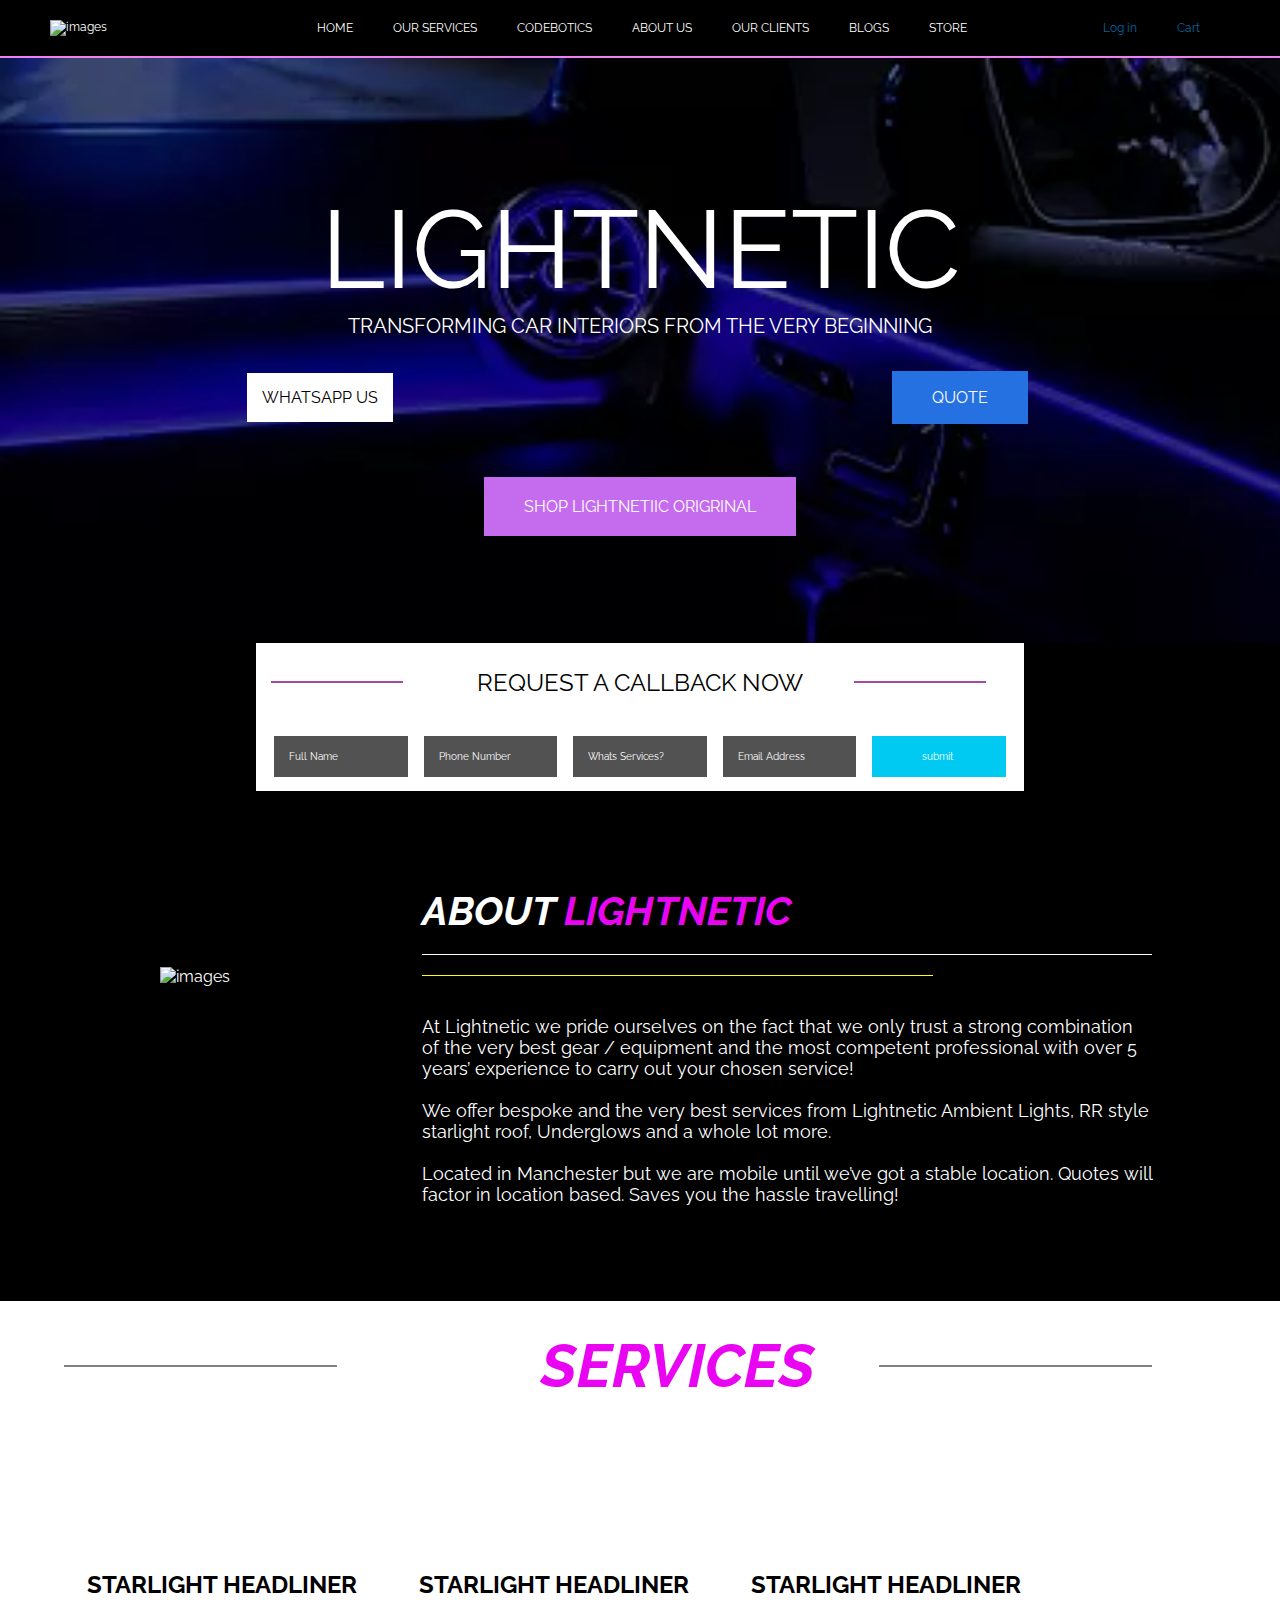
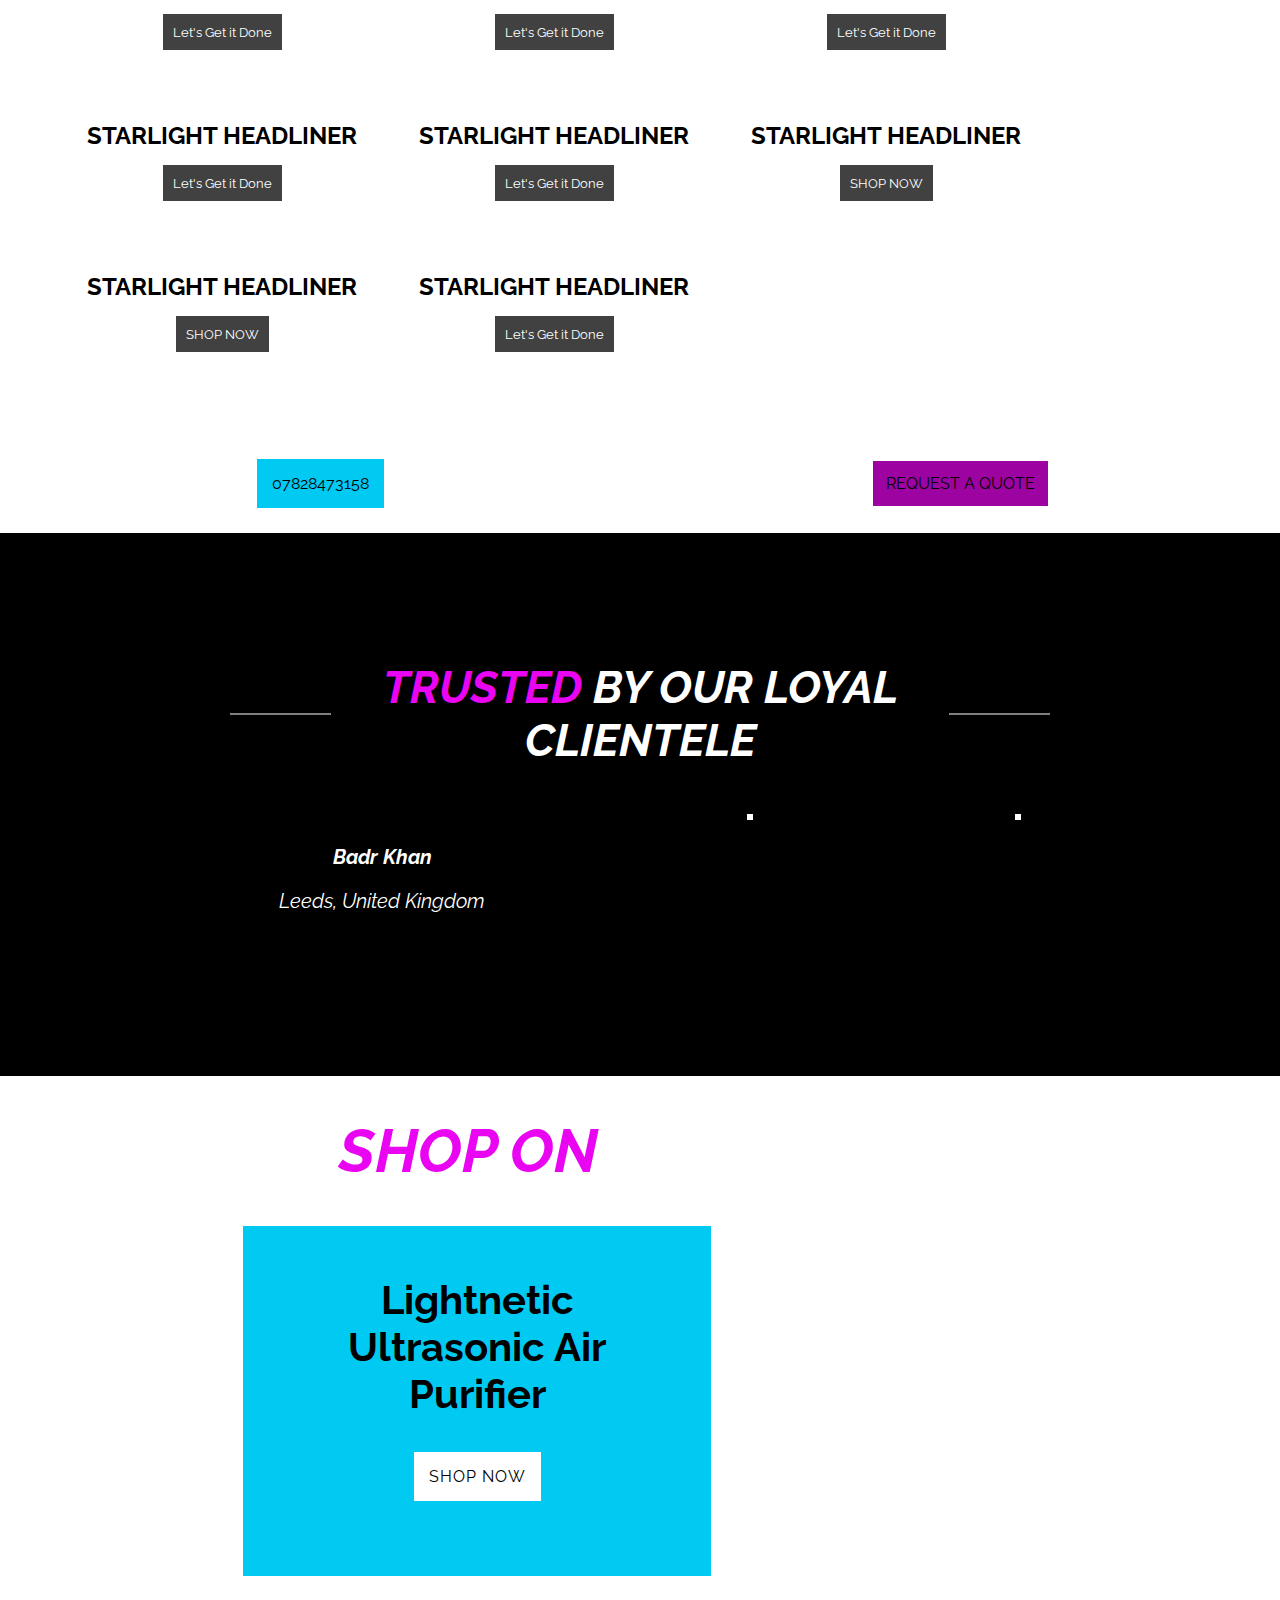
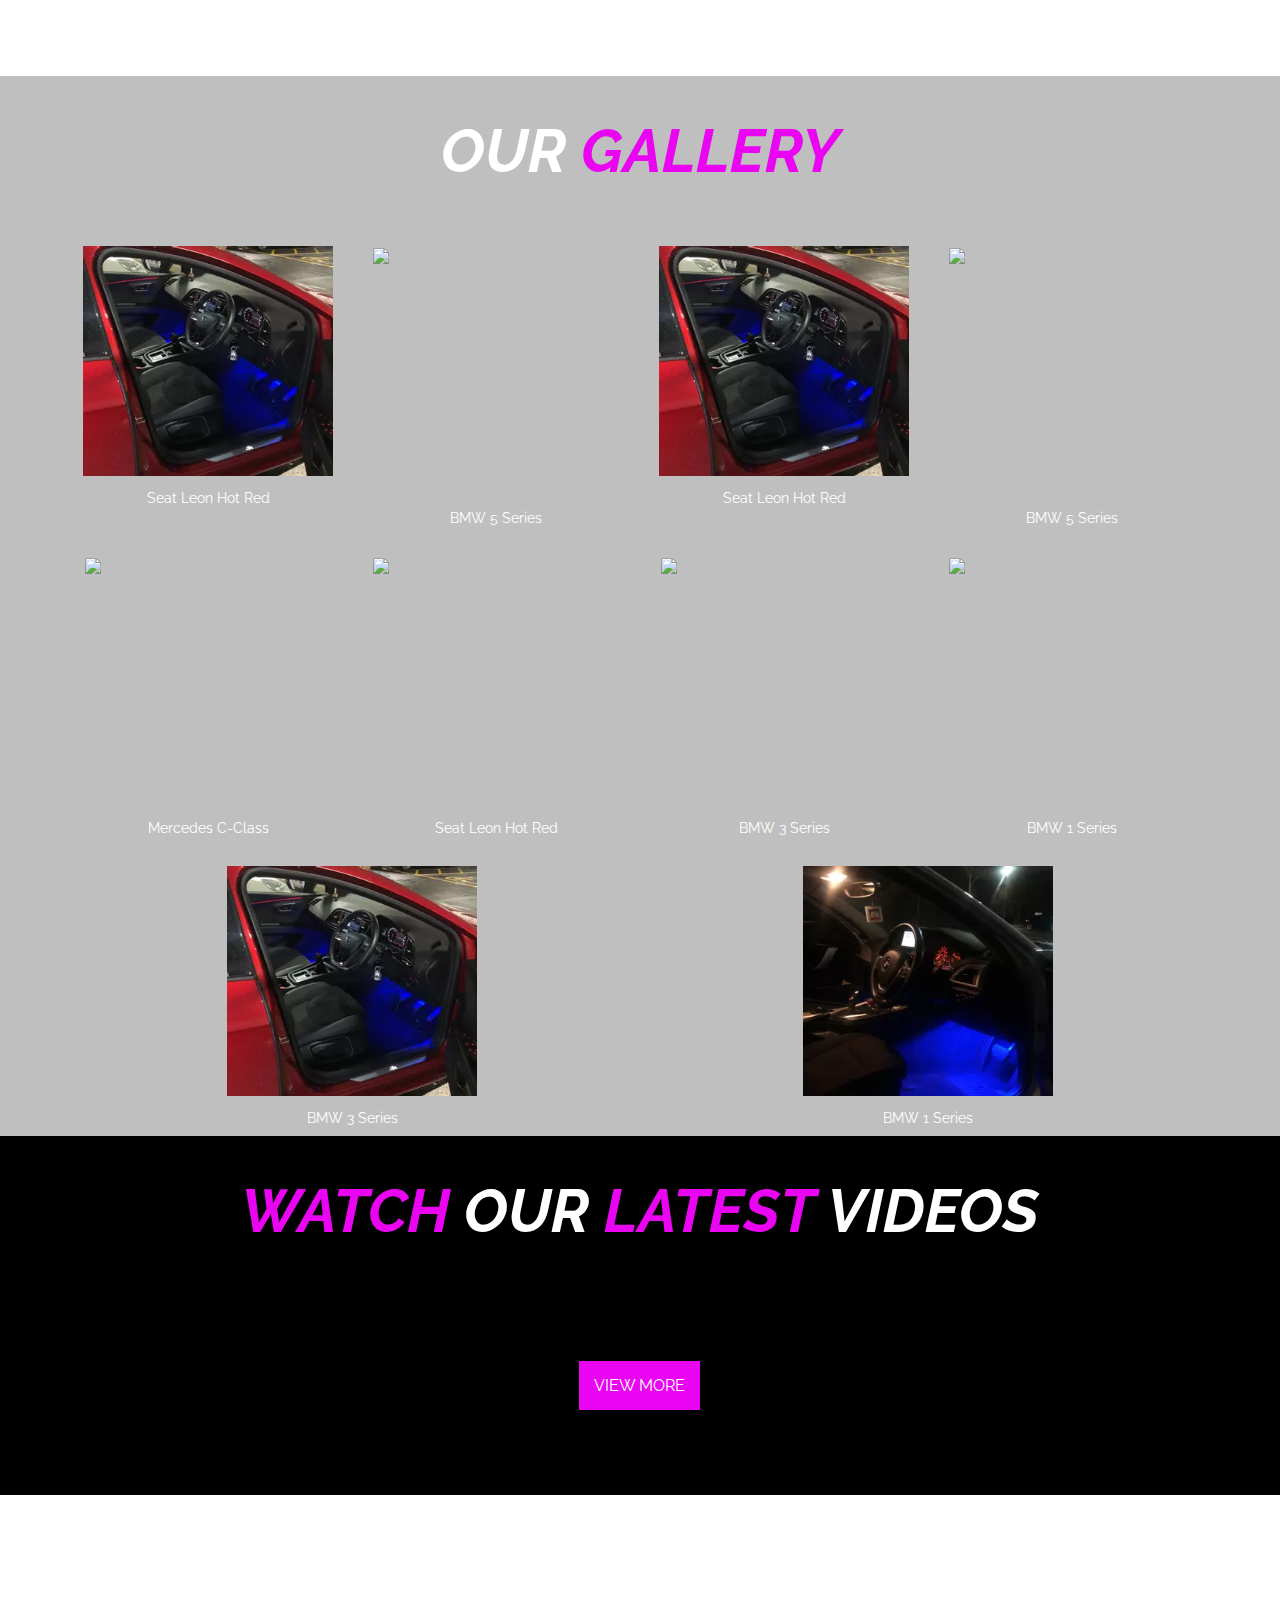
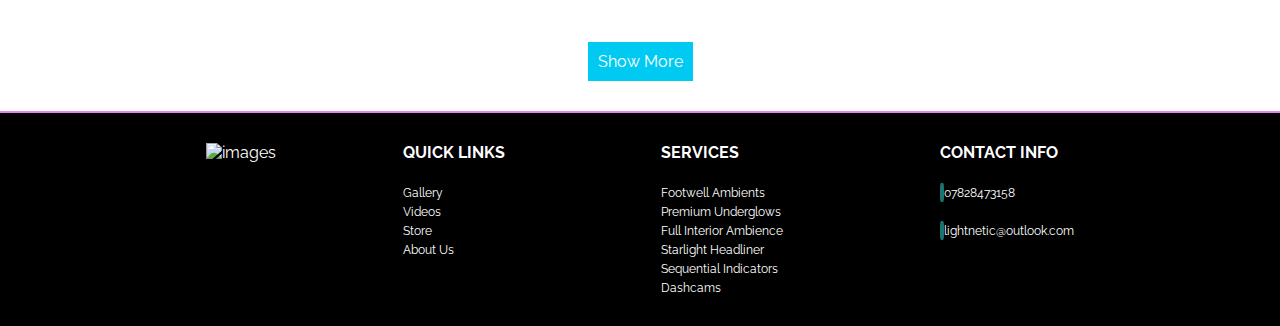
==== project two car automation/index.html @ 7e62d8d1 "hello" ====
<!DOCTYPE html>
<html lang="en">

<head>
    <meta charset="UTF-8">
    <meta http-equiv="X-UA-Compatible" content="IE=edge">
    <meta name="viewport" content="width=device-width, initial-scale=1.0">


    <link rel="stylesheet" href="style.css">


    <link rel="stylesheet" href="./font-awesome-4.7.0/css/font-awesome.min.css">
    <title>Car Custom | Lightnetic-Ambient Lights | Bolton</title>
</head>

<body>
    <header>
        <nav class="nav1">
            <div class="logo">
                <img height="100px" src="./images/logo.webp" alt="images">
            </div>

            <div class="list">
                <ul>
                    <li><a href="#HOME">HOME</a></li>
                    <li><a href="#OUR_SERVICES">OUR SERVICES</a></li>
                    <li><a href="#CODEBOTICS">CODEBOTICS</a></li>
                    <li><a href="#ABOUT_US">ABOUT US</a></li>
                    <li><a href="#OUR CLIENTS">OUR CLIENTS</a></li>
                    <li><a href="#BLOGS">BLOGS</a></li>
                    <li><a href="#STORE">STORE</a></li>
                </ul>
            </div>
            <div class="login">
                <ul>
                    <li><a href="#"><i class="fa fa-user-circle"></i> Log in</a></li>
                    <li><a href="#"><i class="fa fa-shopping-cart"></i> Cart </a></li>

                </ul>
            </div>

        </nav>
    </header>


    <section id="set1">
        <div class="divs11">
            <p>
                <span class="light">LIGHTNETIC</span> <br> TRANSFORMING CAR INTERIORS FROM THE VERY BEGINNING
            </p>
        </div>


        <div class="divs12">
            <div class="divs121">
                <a href=""><i class="fa fa-whatsapp"></i> WHATSAPP US</a>
            </div>
            <div class="divs122">
                <a href=""><i class="fa fa-envelope"></i> QUOTE</a>
            </div>
        </div>


        <div class="divs13">
            <a href=""><i class="fa fa-shopping-cart"></i> SHOP LIGHTNETIIC ORIGRINAL</a>
        </div>
    </section>


    <section id="set2">
        <div class="se2">
            <div class="f2">
                <div class="l21"></div>
                <div class="c21">REQUEST A CALLBACK NOW</div>

                <div class="l22"></div>
            </div>
            <form class="c22" action="">
                <input class="c221" type="name" name="text" value="Full Name">
                <input class="c222" type="name" name="Email" value="Phone Number">
                <input class="c223" type="name" name="Email" value="Whats Services?">
                <input class="c224" type="name" name="Email" value="Email Address">
                <input class="c225" type="submit" value="submit ">

            </form>
        </div>
    </section>


    <section id="set3">



        <div class="c31">
            <img class="c311" src="./images/c31.gif" alt="images">

        </div>




        <div class="c32">
            <h2>ABOUT <span>LIGHTNETIC</span>
            </h2>
            <div class="l31">
            </div>
            <div class="l32"></div><br>
            <p><br> At Lightnetic we pride ourselves on the fact that we only trust a strong combination of the very best gear / equipment and the most competent professional with over 5 years’ experience to carry out your chosen service! <br> <br> We offer
                bespoke and the very best services from Lightnetic Ambient Lights, RR style starlight roof, Underglows and a whole lot more. <br> <br> Located in Manchester but we are mobile until we’ve got a stable location. Quotes will factor in location
                based. Saves you the hassle travelling!</p>
        </div>
    </section>

    <div class="c4">
        <section id="set4">

            <div class="f4">
                <div class="l41"></div>
                <div class="c41">
                    <h2>OUR <span> SERVICES</span>
                    </h2>
                </div>

                <div class="l42"></div>
            </div>
            <br><br>


            <div class="c422">

                <div class="c4221">
                    <a href="#"><img src="./images/services/1.webp" alt="">
                    </a>
                    <h2>STARLIGHT HEADLINER</h2>
                    <button class="b">Let's Get it Done</button>
                </div>
                <div class="c4221">
                    <a href="#"><img src="./images/services/2.webp" alt="">
                    </a>
                    <h2>STARLIGHT HEADLINER</h2>
                    <button class="b">Let's Get it Done</button>
                </div>
                <div class="c4221">
                    <a href="#"><img src="./images/services/3.webp" alt="">
                    </a>
                    <h2>STARLIGHT HEADLINER</h2>
                    <button class="b">Let's Get it Done</button>
                </div>
                <div class="c4221">
                    <a href="#"><img src="./images/services/4.webp" alt="">
                    </a>
                    <h2>STARLIGHT HEADLINER</h2>
                    <button class="b">Let's Get it Done</button>
                </div>
                <div class="c4221">
                    <a href="#"><img src="./images/services/5.gif" alt="">
                    </a>
                    <h2>STARLIGHT HEADLINER</h2>
                    <button class="b">Let's Get it Done</button>
                </div>
                <div class="c4221">
                    <a href="#"><img src="./images/services/6.webp" alt="">
                    </a>
                    <h2>STARLIGHT HEADLINER</h2>
                    <button class="b">SHOP NOW</button>
                </div>
                <div class="c4221">
                    <a href="#"><img src="./images/services/7.webp" alt="">
                    </a>
                    <h2>STARLIGHT HEADLINER</h2>
                    <button class="b">SHOP NOW</button>
                </div>
                <div class="c4221">
                    <a href="#"><img src="./images/services/8.webp" alt="">
                    </a>
                    <h2>STARLIGHT HEADLINER</h2>
                    <button class="b">Let's Get it Done</button>
                </div>
            </div>

            <div class="c43">
                <div class="c431">
                    <a href=""><i class="fa fa-phone"></i> 07828473158</a>
                </div>
                <div class="c432">
                    <a href=""><i class="fa fa-envelope"></i> REQUEST A QUOTE</a>
                </div>
            </div>
    </div>


    </section>


    <section id="set5">
        <div class="f5">
            <div class="l51"></div>
            <div class="c51">
                <h2><span>TRUSTED</span> BY OUR LOYAL <br> CLIENTELE</h2>
            </div>

            <div class="l52"></div>
        </div>
        <br> <br>
        <div class="c5">
            <div class="c51">
                <div class="c511">
                    <div>
                        <img src="./images/set5/1.1.webp" alt="">
                    </div>
                    <div>
                        <h4>
                            Badr Khan
                        </h4>
                        <p>Leeds, United Kingdom</p>
                    </div>
                </div>
                <div>
                    <img src="./images/set5/1.2.webp" alt="">
                </div>
            </div>
            <div class="c512">
                <img src="./images/set5/2.webp" alt="">
            </div>
            <div class="c512">
                <img src="./images/set5/3.webp" alt="">

            </div>


        </div>

    </section>

    <section id="set6">
        <div class="c61">
            <h2><span>SHOP ON </span> OUR STORE </h2>
        </div>

        <div class="c62">
            <div class="c621">
                <a href="#">
                    <img src="./images/set6/1.webp" alt="">
                </a>
            </div>
            <div class="c622">
                <p>Lightnetic Ultrasonic Air Purifier </p>
                <a href="#">SHOP NOW</a>
            </div>
        </div>
    </section>

    <section id="set7" style="background-image: url(./images/set7/back.webp);">
        <div class="c71">
            <h2>OUR <span>GALLERY</span></h2>
        </div>

        <div class="c72">

            <div class="c721">
                <a href="#">
                    <img src="./images/gallery/1.webp" alt="">
                </a>
                <p>Seat Leon Hot Red</p>
            </div>
            <div class="c721">
                <a href="#">
                    <img src="./images/gallery/2.webp" alt="">
                </a>
                <p>BMW 5 Series</p>
            </div>
            <div class="c721">
                <a href="#">
                    <img src="./images/gallery/1.webp" alt="">
                </a>
                <p>Seat Leon Hot Red</p>
            </div>
            <div class="c721">
                <a href="#">
                    <img src="./images/gallery/4.webp" alt="">
                </a>
                <p>BMW 5 Series</p>
            </div>
            <div class="c721">
                <a href="#">
                    <img src="./images/gallery/5.webp" alt="">
                </a>
                <p>Mercedes C-Class</p>
            </div>
            <div class="c721">
                <a href="#">
                    <img src="./images/gallery/6.webp" alt="">
                </a>
                <p>Seat Leon Hot Red</p>
            </div>
            <div class="c721">
                <a href="#">
                    <img src="./images/gallery/7.webp" alt="">
                </a>
                <p>BMW 3 Series</p>

            </div>
            <div class="c721">
                <a href="#">
                    <img src="./images/gallery/8.webp" alt="">
                </a>
                <p>BMW 1 Series</p>
            </div>
            <div class="c721">
                <a href="#">
                    <img src="./images/gallery/1.webp" alt="">
                </a>
                <p>BMW 3 Series</p>
            </div>
            <div class="c721">
                <a href="#">
                    <img src="./images/gallery/10.webp" alt="">
                </a>
                <p>BMW 1 Series</p>
            </div>


        </div>

    </section>

    <section id="set8">
        <div class="c81">
            <h2><span>WATCH</span> OUR <span>LATEST</span> VIDEOS </h2>
        </div>
        <div class="c82">

            <div class="c821">
                <img src="./images/set8/2..jpg" alt="">
            </div>
            <div class="c822">
                <a href="#">
                    VIEW MORE
                </a>
            </div>
            <div class="c821">
                <img src="./images/set8/1.webp" alt="">
            </div>


        </div>
    </section>

    <section id="set9" style="background-image: url(./images/set7/back.webp);">
        <div class="c91">
            <p>F<img src="./images/set9/1.webp" alt="">LLOW US <img src="./images/set9/1.webp" alt="">N INSTAGRAM</p>
        </div>

        <div class="c92"></div>
        <div class="c93">
            <a href="#">Show More</a>
        </div>
    </section>


    <div id="set10">
        <div class="c10">
            <div class="c101">
                <img height="100px" src="./images/logo.webp" alt="images">
            </div>
            <div class="c102">
                <h4>QUICK LINKS</h4>
                <ul>
                    <li> <a href="">Gallery
                </a>
                    </li>
                    <li> <a href="">Videos
                </a>
                    </li>
                    <li><a href="">Store
                </a>
                    </li>
                    <li><a href="">About Us
                </a>
                    </li>
                </ul>
            </div>
            <div class="c102">
                <h4>SERVICES</h4>
                <ul>
                    <li> <a href="">Footwell Ambients
                </a>
                    </li>
                    <li> <a href="">Premium Underglows
                </a>
                    </li>
                    <li> <a href="">Full Interior Ambience
                </a>
                    </li>
                    <li> <a href="">Starlight Headliner
                </a>
                    </li>
                    <li> <a href="">Sequential Indicators
                </a>
                    </li>
                    <li> <a href="">Dashcams
                </a>
                    </li>
                </ul>
            </div>
            <div class="c102">
                <h4>CONTACT INFO</h4>
                <a href=""><i class="fa fa-phone"></i> 07828473158</a>
                <BR></BR>
                <a href=""><i class="fa fa-envelope"></i> lightnetic@outlook.com</a>

            </div>
        </div>
    </div>
</body>

</html>
---- project two car automation/style.css ----
@import url('https://fonts.googleapis.com/css2?family=Raleway:ital,wght@0,600;1,400;1,800&display=swap');
    * {
        margin: 0;
        padding: 0;
        box-sizing: border-box;
        font-family: 'Raleway', sans-serif;
    }
    
    .nav1 {
        display: flex;
        flex-wrap: wrap;
        position: relative;
        width: 100%;
        font-size: 12px;
        height: auto;
        align-items: center;
        align-content: center;
        background-color: black;
        border-bottom: violet solid 2px;
        transition: ease-in;
    }
    
    .nav1 .list a {
        text-decoration: none;
        color: white;
        padding: 20px;
    }
    
    .nav1 .list a:hover {
        color: violet;
    }
    
    .nav1 ul li {
        list-style: none;
        margin: 10px 0px;
    }
    
    .nav1 ul {
        display: flex;
        flex-wrap: wrap;
    }
    
    .logo {
        flex: 1;
        margin: 20px 50px;
    }
    
    .login a {
        color: rgb(4, 101, 158);
        text-decoration: none;
        padding: 20px;
    }
    
    .list {
        flex: 4;
        width: 100%;
    }
    
    .login {
        flex: 1;
    }
    
    @media screen and (max-width: 600px) {
        .nav1 ul {
            display: block;
        }
        .nav1 ul li {
            list-style: none;
            margin: 20px 0px;
        }
        .nav1 ul li a {
            width: 100%;
        }
    }
    
    body {
        margin-top: auto;
        color: white;
    }
    
    #set1 {
        display: flex;
        height: 65vh;
        justify-content: center;
        flex-flow: column;
        align-items: center;
        text-align: center;
        color: white;
        background-image: url(./images/c1d175_979aefe089e24b4780950fdfd1708178_mv2.webp);
        background-size: cover;
    }
    
    .light {
        font-size: 110px;
    }
    
    .divs11 {
        font-size: 20px;
    }
    
    @media screen and (max-width: 600px) {
        .light {
            font-size: 40px;
        }
        .divs11 {
            font-size: 10px;
        }
    }
    
    .divs12 {
        margin: 50px 30px;
        display: flex;
        align-content: center;
        width: 100%;
        color: black;
    }
    
    .divs121 a {
        padding: 15px;
        text-decoration: none;
        color: black;
        background-color: white;
    }
    
    .divs121 a:hover {
        background-color: lightgreen;
    }
    
    .divs122 a {
        padding: 17px 40px;
        text-decoration: none;
        color: white;
        background-color: rgb(38, 113, 226);
    }
    
    .divs122 a:hover {
        background-color: rgb(243, 127, 98);
    }
    
    .divs121,
    .divs122 {
        flex: 1;
    }
    
    .divs13 {
        margin-top: 40px;
    }
    
    .divs13 a {
        padding: 20px 40px;
        text-decoration: none;
        color: white;
        background-color: rgb(197, 108, 238);
    }
    
    .divs13 a:hover {
        background-color: rgb(243, 127, 98);
    }
    
    @media screen and (max-width: 600px) {
        .divs13 a {
            padding: 10px 10px;
            text-decoration: none;
            color: white;
            background-color: rgb(197, 108, 238);
        }
        .divs122 a {
            padding: 8.5px 20px;
            text-decoration: none;
            color: white;
            background-color: rgb(38, 113, 226);
        }
        .divs121 a {
            padding: 10px;
            text-decoration: none;
            color: black;
            background-color: white;
        }
        .divs12 {
            display: block;
        }
        .divs121,
        .divs122 {
            padding-top: 40px;
        }
    }
    
    #set2 {
        background-color: black;
    }
    
    .se2 {
        margin: 0 20vw;
        width: 60%;
        height: auto;
        justify-content: center;
        align-items: center;
        text-align: center;
        color: black;
        background-color: white;
    }
    
    .f2 {
        display: flex;
        align-items: center;
    }
    
    .l21 {
        flex: 1;
        width: 20%;
        height: 2px;
        background-color: rgb(167, 74, 167);
        margin: 5%;
        margin-left: 2%;
    }
    
    .l22 {
        flex: 1;
        width: 20%;
        height: 2px;
        background-color: rgb(167, 74, 167);
        margin: 5%;
        margin-left: 2%;
    }
    
    .c21 {
        /* padding: 40px; */
        flex: 3;
        font-size: x-large;
    }
    
    @media screen and (max-width: 600px) {
        .c21 {
            flex: 3;
            font-size: medium;
        }
    }
    
    .c22 {
        flex: 1;
        padding: 10px;
        font-size: 10px;
        min-width: 100%;
    }
    
    .c22 {
        display: flex;
        flex-wrap: wrap;
    }
    
    .c221,
    .c222,
    .c223,
    .c224,
    .c225 {
        flex: 1;
        padding: 15px;
        font-size: 10px;
        min-width: 100px;
        margin: 4px 8px;
        background-color: rgb(82, 82, 82);
        color: white;
        border: none;
    }
    
    .c225 {
        background-color: rgb(0, 202, 242);
    }
    
    #set3 {
        background-color: black;
        height: auto;
        display: flex;
        justify-content: space-around;
        flex-wrap: wrap;
        padding: 1rem 0;
    }
    
    .c31 img {
        height: auto;
        width: auto;
        padding: 4rem;
        margin-top: 6rem;
        margin-left: 6rem;
    }
    
    .c32 {
        flex: 1;
        margin: 1rem 4rem;
        padding: 4rem;
    }
    
    .c32 h2 {
        font-size: 40px;
        font-style: italic;
    }
    
    .c32 p {
        font-size: 18px;
    }
    
    .c32 span {
        color: rgb(234, 5, 242);
    }
    
    .l31 {
        width: 100%;
        height: 1px;
        margin: 20px;
        background-color: white;
        margin-left: 0;
    }
    
    .l32 {
        width: 70%;
        height: 1px;
        background-color: yellow;
        margin-left: 0;
    }
    
    #set4 {
        background-image: url(./images/set4.webp);
        background-size: cover;
        height: auto;
    }
    
    .c41 {
        font-size: 40px;
        font-style: italic;
        text-align: center;
    }
    
    .c41 span {
        color: rgb(234, 5, 242);
    }
    
    .f4 {
        display: flex;
        align-items: center;
    }
    
    .l41 {
        flex: 1;
        width: 30%;
        height: 2px;
        background-color: gray;
        margin: 5%;
    }
    
    .l42 {
        flex: 1;
        width: 30%;
        height: 2px;
        background-color: gray;
        margin: 5%;
        margin-right: 10%;
    }
    
    .c422 {
        text-align: center;
        margin: 3.5rem;
        display: flex;
        flex-wrap: wrap;
    }
    
    @media screen and (max-width: 600px) {
        .c422 {
            text-align: center;
            margin: 1rem;
            display: flex;
            flex-wrap: wrap;
        }
    }
    
    .c4221 {
        text-align: center;
        margin: 1rem;
        width: 300px;
        background-color: white;
        color: black;
        padding: 10px;
    }
    
    .c4221 img {
        width: 280px;
    }
    
    .b {
        background-color: rgb(65, 65, 65);
        color: white;
        margin-top: 15px;
        padding: 10px;
        border: none;
    }
    
    .b:hover {
        background-color: skyblue
    }
    
    .c43 {
        display: flex;
        flex-wrap: wrap;
        justify-content: space-around;
        text-align: center;
        align-content: center;
    }
    
    .c431,
    .c432 {
        flex: 1;
        margin: 40px 0;
        width: 100%;
    }
    
    @media screen and (max-width: 600px) {
        .c43 {
            display: block;
            justify-content: space-around;
            text-align: center;
            align-content: center;
            height: 10vh;
            padding-bottom: 5rem;
        }
    }
    
    .c431 a {
        text-decoration: none;
        background-color: rgb(0, 202, 242);
        color: black;
        padding: 15px;
    }
    
    .c432 a {
        text-decoration: none;
        background-color: rgb(156, 3, 161);
        color: black;
        padding: 13px;
    }
    
    .c432 a:hover,
    .c431 a:hover {
        background-color: rgb(243, 127, 98);
    }
    
    #set5 {
        background-color: black;
        text-align: center;
        padding: 10%;
    }
    
    .c51 {
        font-size: 30px;
        font-style: italic;
    }
    
    .c51 span {
        color: rgb(234, 5, 242);
    }
    
    .f5 {
        display: flex;
        align-items: center;
    }
    
    .l51 {
        flex: 1;
        width: 30%;
        height: 2px;
        background-color: gray;
        margin: 5%;
        margin-left: 10%;
    }
    
    .l52 {
        flex: 1;
        width: 30%;
        height: 2px;
        background-color: gray;
        margin: 5%;
        margin-right: 10%;
    }
    
    .c5 {
        display: flex;
        flex-wrap: wrap;
        justify-content: space-around;
    }
    
    .c511 h4 {
        margin-top: 40px;
        margin-bottom: 20px;
    }
    
    .c511 {
        font-size: 20px;
        text-align: center;
    }
    
    .c511 img {
        margin: 10px;
        margin-top: 20px;
        width: 60%;
    }
    
    .c512 img {
        border: white solid 3px;
        width: 90%;
    }
    
    .c511 {
        display: flex;
        flex-basis: 30%;
        flex-wrap: wrap;
        align-content: text;
    }
    
    #set6 {
        background-image: url(./images/set4.webp);
        background-size: cover;
        height: auto;
    }
    
    .c61 {
        font-size: 40px;
        font-style: italic;
        text-align: center;
        padding: 40px;
    }
    
    .c61 span {
        color: rgb(234, 5, 242);
    }
    
    .c62 {
        display: flex;
        flex-wrap: wrap;
        margin: 0 19%;
        padding-bottom: 100px;
        width: 100%;
    }
    
    @media all and (max-width: 600px) {
        .c62 {
            margin: 0 19%;
            padding-bottom: 100px;
        }
        .c622 {
            background-color: rgb(0, 202, 242);
            color: black;
            text-align: center;
            height: 350px;
            width: 200px;
        }
        .c621 img {
            width: 250px;
        }
    }
    
    .c622 {
        background-color: rgb(0, 202, 242);
        color: black;
        text-align: center;
        height: 350px;
        width: 468px;
    }
    
    .c622 p {
        padding: 50px 60px;
        font-size: 40px;
        font-weight: bolder;
    }
    
    .c622 a {
        background-color: white;
        color: black;
        padding: 15px;
        border: none;
        text-decoration: none;
        letter-spacing: 1px;
    }
    
    .c622 a:hover {
        background-color: rgb(243, 127, 98);
    }
    
    .c62 img {
        height: 350px;
    }
    
    .c62 img :hover {
        --transition-duration: 700ms;
    }
    
    #set7 {
        background-image: url(./images/set7/back.webps);
        background-size: cover;
        height: auto;
        background-color: rgba(0, 0, 0, .25);
        padding: 0 5vw;
    }
    
    .c71 {
        font-size: 40px;
        font-style: italic;
        text-align: center;
        padding: 40px;
    }
    
    .c71 span {
        color: rgb(234, 5, 242);
    }
    
    .c72 {
        display: flex;
        flex-wrap: wrap;
        justify-content: space-around;
        text-align: center;
    }
    
    .c72 img {
        height: 250px;
        width: 250px;
        padding-top: 20px;
    }
    
    .c72 p {
        padding: 10px;
        font-size: 14px;
    }
    
    #set8 {
        background-color: black;
        padding-bottom: 50px;
    }
    
    .c81 {
        font-size: 40px;
        font-style: italic;
        text-align: center;
        padding: 40px;
    }
    
    .c81 span {
        color: rgb(234, 5, 242);
    }
    
    .c82 {
        display: flex;
        flex-wrap: wrap;
        text-align: center;
        margin: 0 10%;
        width: 80%;
    }
    
    .c821 {
        flex: 2;
    }
    
    .c821 img {
        width: 350px;
    }
    
    .c822 {
        flex: 1;
        text-decoration: none;
        margin-top: 90px;
        padding: 0 60px;
        margin-bottom: 50px;
    }
    
    .c822 a {
        text-decoration: none;
        padding: 15px;
        background-color: rgb(234, 5, 242);
        color: white;
    }
    
    .c822 a:hover {
        background-color: rgb(243, 127, 98);
    }
    
    #set9 {
        padding: 0 20%;
        text-align: center;
        border-bottom: violet solid 2px;
    }
    
    .c91 {
        font-size: xx-large;
        word-spacing: 10px;
        padding: 40px;
    }
    
    .c93 {
        padding: 40px;
    }
    
    .c93 a {
        padding: 10px;
        color: white;
        text-decoration: none;
        background-color: rgb(0, 202, 242);
    }
    
    .c93 a:hover {
        color: rgb(0, 202, 242);
        background-color: white;
    }
    
    #set10 {
        background-color: black;
    }
    
    .c10 {
        display: flex;
        flex-wrap: wrap;
        margin: 0 10%;
        width: 80%;
        justify-content: space-around;
    }
    
    .c101 {
        padding-top: 30px;
        padding-left: 30px;
    }
    
    .c102 {
        padding: 30px;
    }
    
    .c102 h4 {
        padding-bottom: 20px;
    }
    
    .c102 li {
        list-style: none;
    }
    
    .c102 li a {
        text-decoration: none;
        color: white;
        font-size: 12px;
    }
    
    .c102 a {
        text-decoration: none;
        color: white;
        font-size: 12px;
    }
    
    .c102 i {
        background-color: rgb(25, 117, 113);
        padding: 2px;
        border-radius: 30%;
        font-size: small;
    }
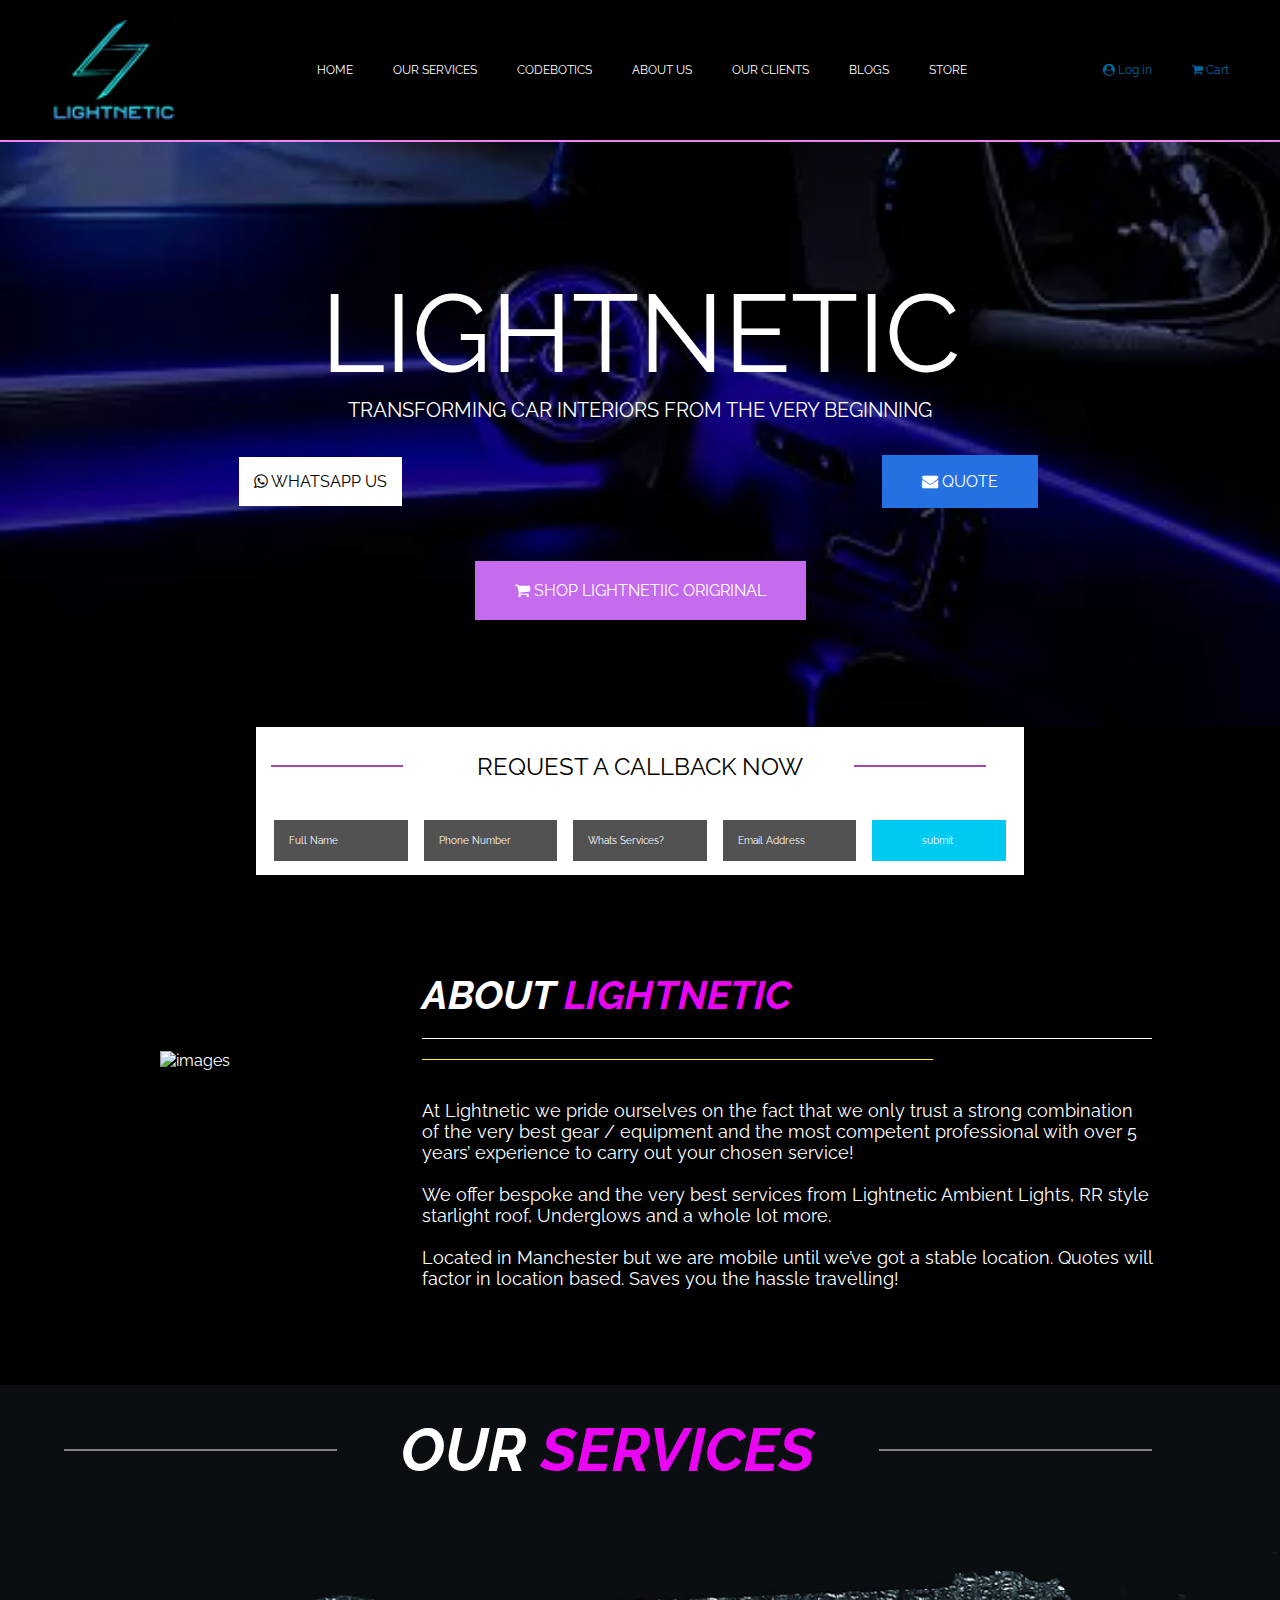
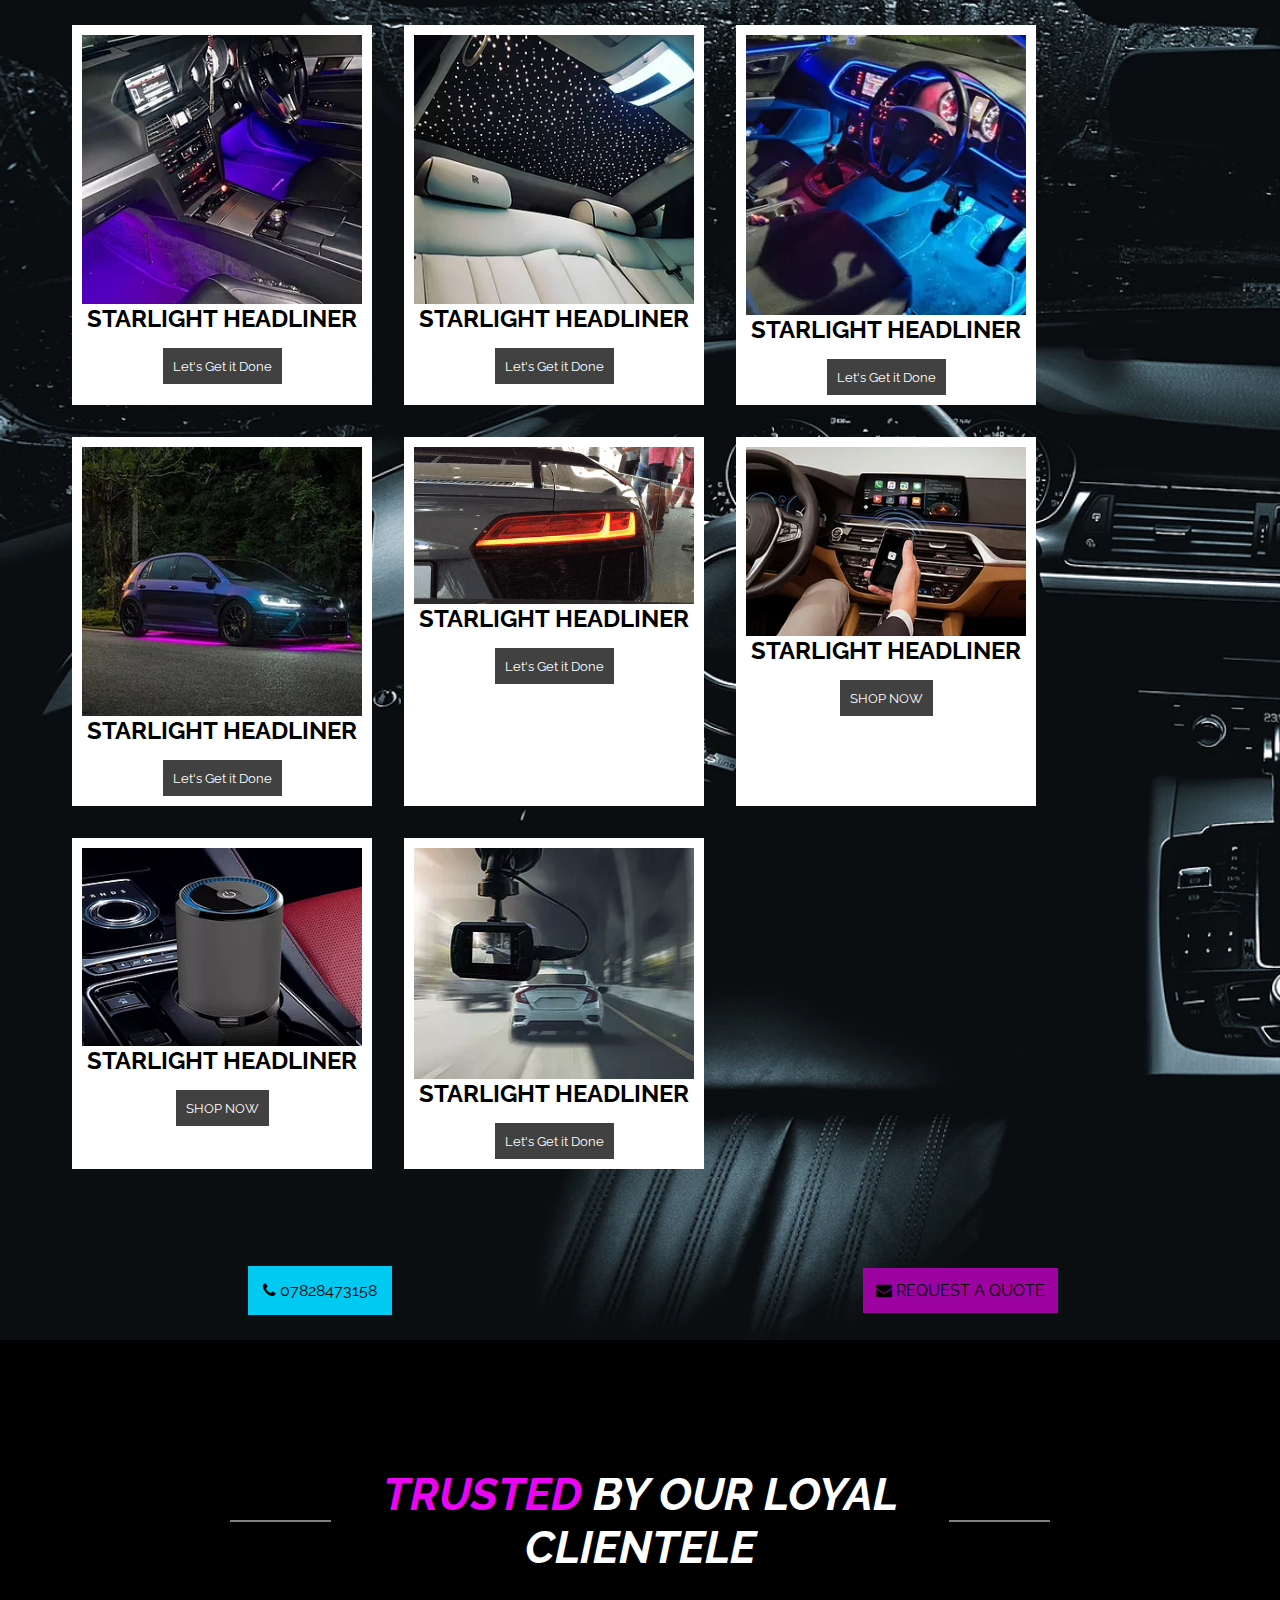
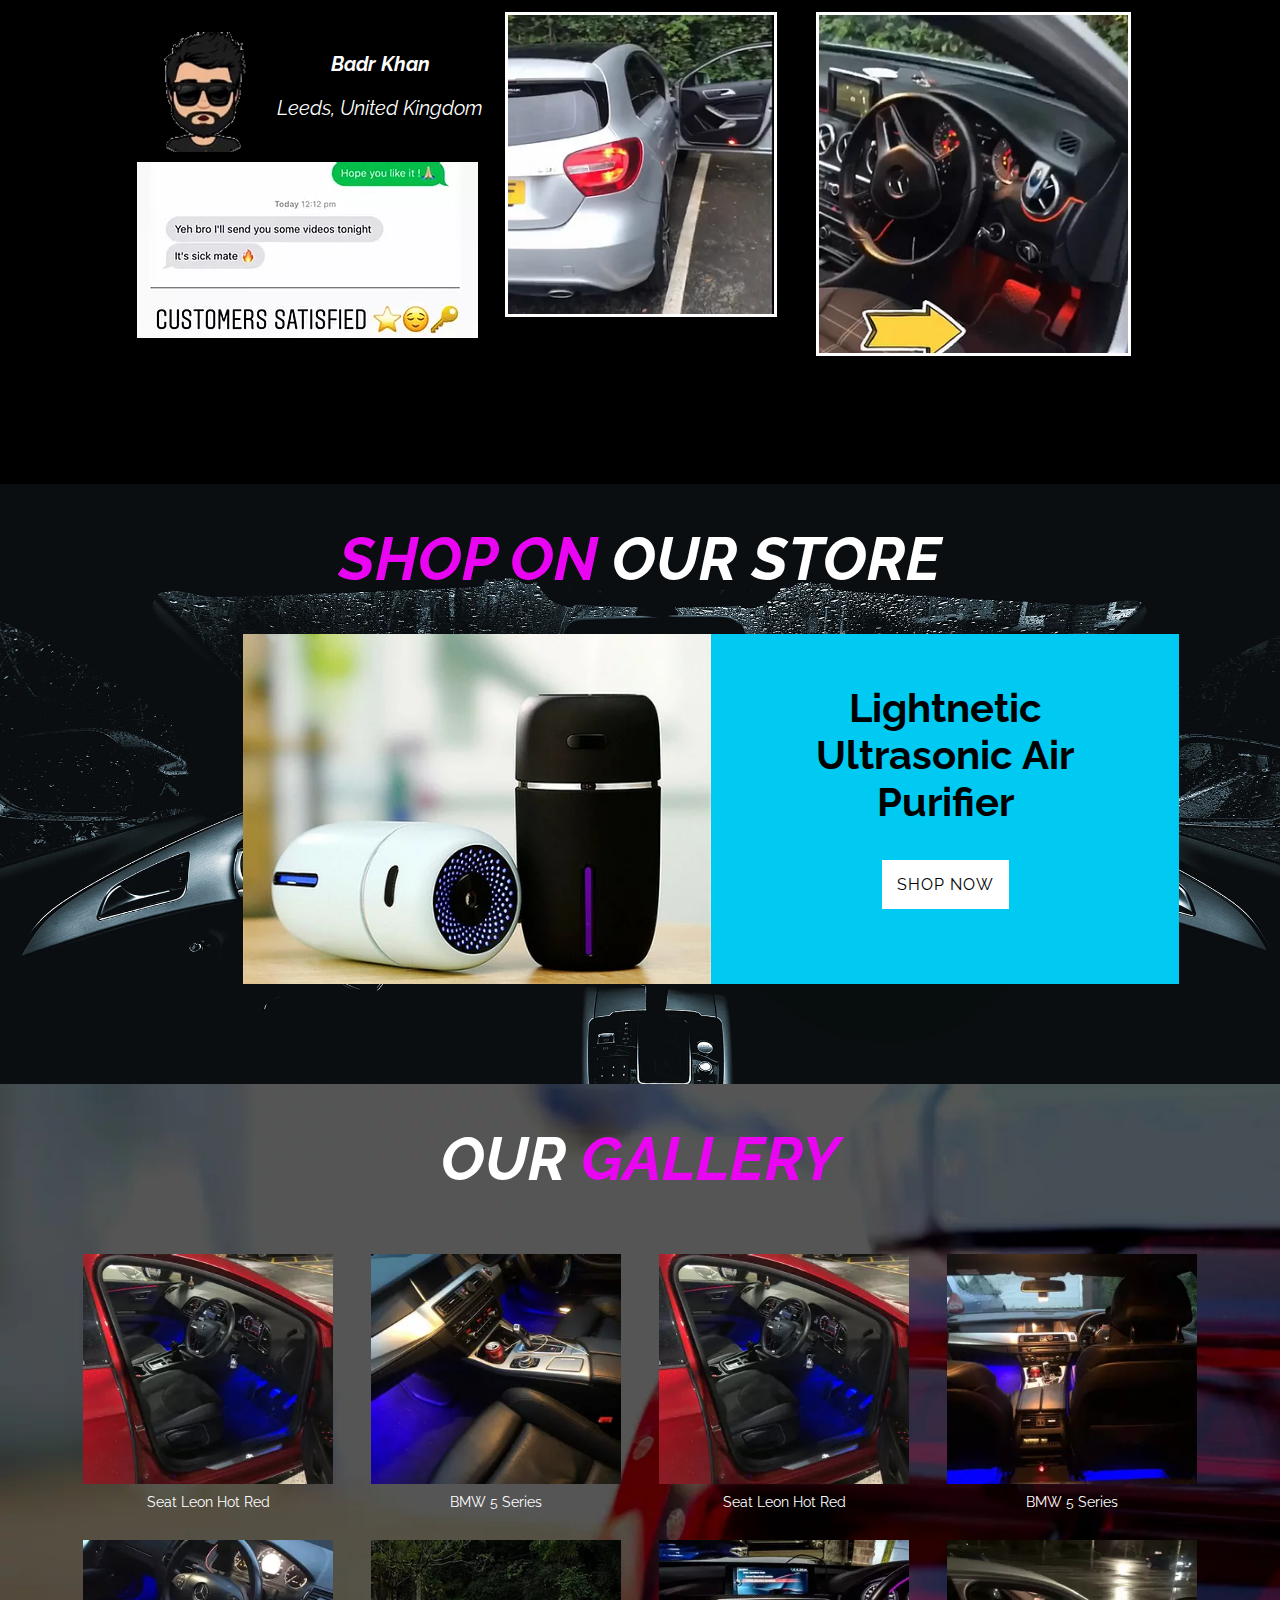
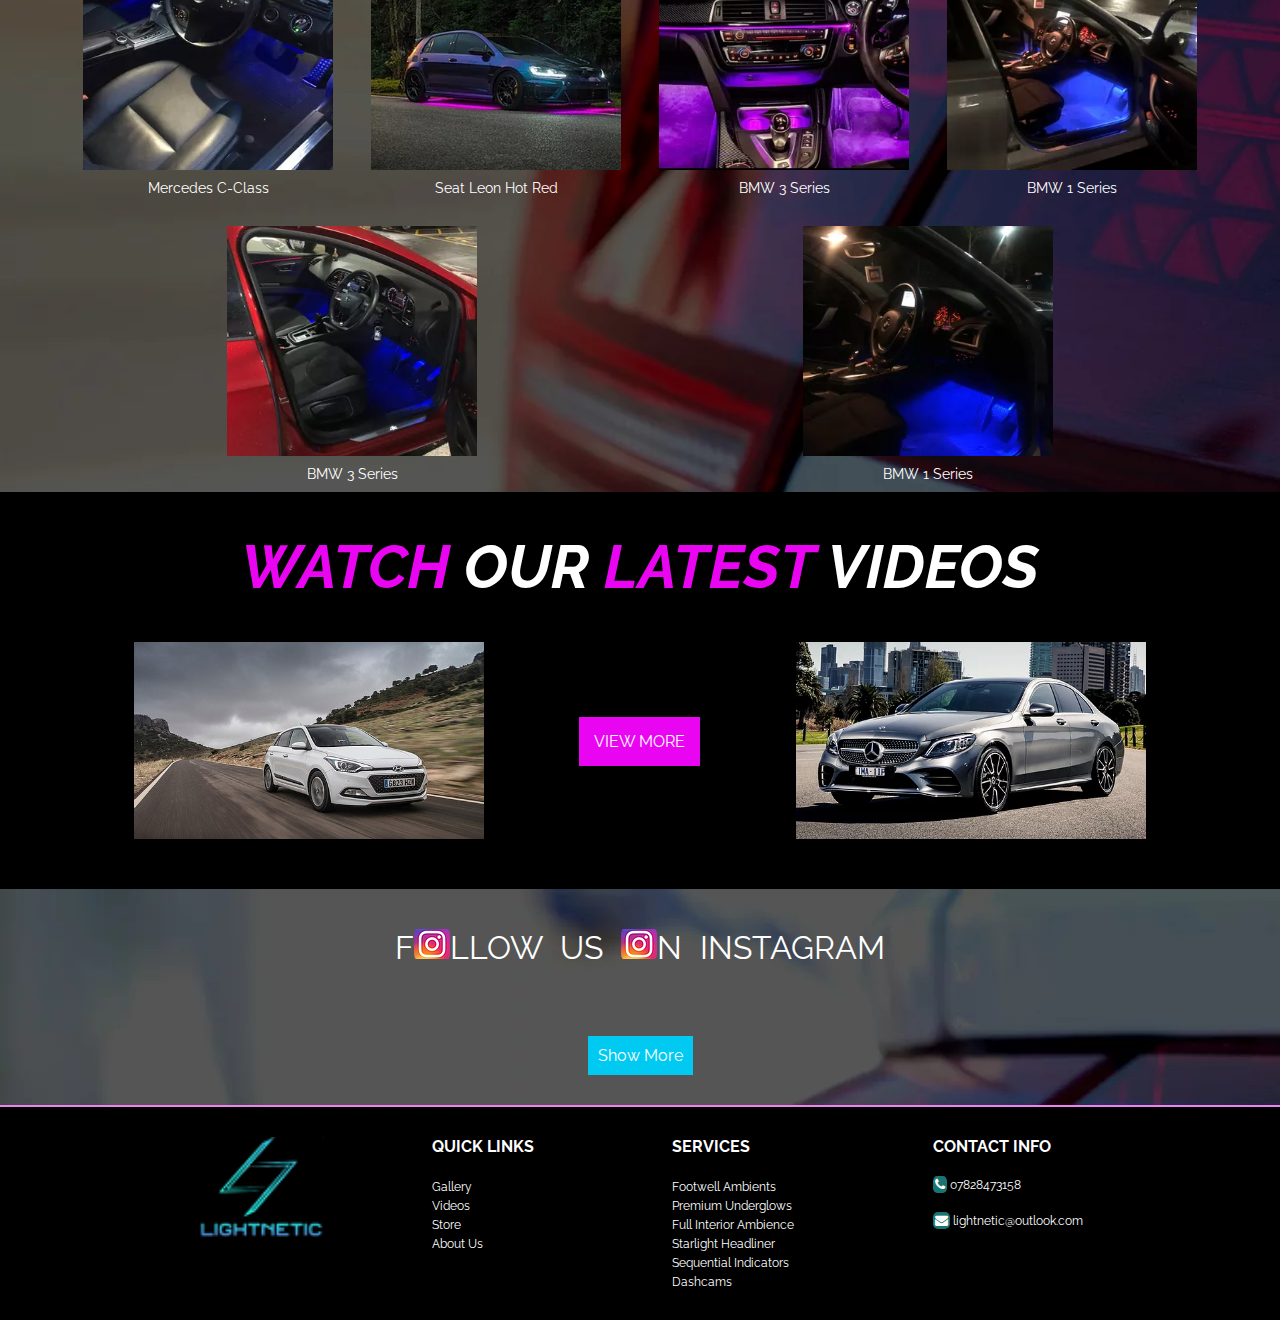
==== commit f675751d: "Update index.html" ====
--- a/project two car automation/index.html
+++ b/project two car automation/index.html
@@ -1,4 +1,4 @@
-<!DOCTYPE html>
+
 <html lang="en">
 
 <head>
@@ -415,4 +415,4 @@
     </div>
 </body>
 
-</html>+</html>
